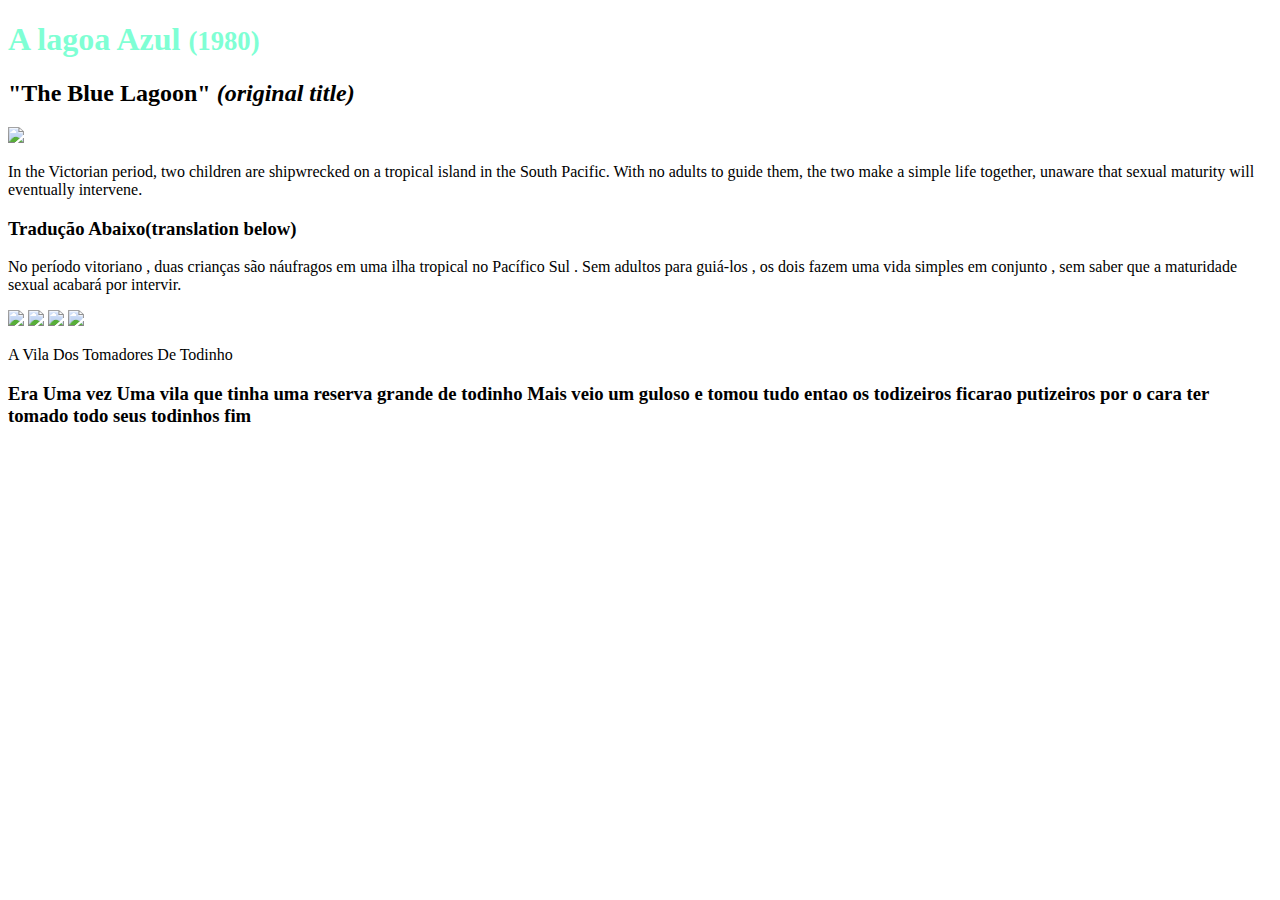
==== index.html @ 8831e5aa "adicionando index.html" ====
<!DOCTYPE html>
<html lang="pt-br">
<head>
     <meta charset="UTF-8">
     <title>Programação</title>
     <style>
        h1 {
           color: aquamarine;
           }
         <p> }
             font size: 19px;
         }
         ul {
          }
         ul {
                border-bottom: 2px solid green;
    </style>
</head>
<body>
      <!-- Titulo -->
	     <h1>A lagoa Azul <small>(1980)</small></h1>
	 
	     <!-- Subtítulo -->
	     <h2>"The Blue Lagoon" <em>(original title)</em></h2>

	     <!-- Imagem Principal -->
	     <img src="http://static.filmesonlinegratis.net/thumb.php?src=http://1.bp.blogspot.com/_2UG5K6oTroQ/TNay-cqwdBI/AAAAAAAAG0o/3NFYg-UK-cA/s320/3610ctz1.jpg&w=166&h=250">
             <!-- Sinopse -->
             <p>In the Victorian period, two children are shipwrecked on a tropical island in the South Pacific. With no adults to guide them, the two make a simple life together, unaware that sexual maturity will eventually intervene.</p>
    
    <h3>Tradução Abaixo(translation below)</h3>
    
    <p>No período vitoriano , duas crianças são náufragos em uma ilha tropical no Pacífico Sul . Sem adultos para guiá-los , os dois fazem uma vida simples em conjunto , sem saber que a maturidade sexual acabará por intervir.</p>

	    <img src="http://ia.media-imdb.com/images/M/MV5BMTQwNTM5MDU2OF5BMl5BanBnXkFtZTgwNjI0OTgzMTE@._V1_UX67_CR0,0,67,98_AL_.jpg">
           <img src="http://ia.media-imdb.com/images/M/MV5BMjIxNTY0NTEzMV5BMl5BanBnXkFtZTcwMjI5MzUwNw@@._V1_UY105_CR26,0,105,105_AL_.jpg">
           <img src="http://ia.media-imdb.com/images/M/MV5BMjE4MTM0NDM5NV5BMl5BanBnXkFtZTYwMzY0MTQ2._V1_UY105_CR25,0,105,105_AL_.jpg">
           <img src="http://ia.media-imdb.com/images/M/MV5BMjE5MjU0MTMzN15BMl5BanBnXkFtZTcwOTE5MzUwNw@@._V1_UY105_CR25,0,105,105_AL_.jpg">


	    </body>
	</html>

    <p><title2>A Vila Dos Tomadores De Todinho</title2></p>
    <style>
         {
        color: red;
           }
        <p> }
            font size: 15px
          
</style>
 
   <h3>Era Uma vez Uma vila que tinha uma reserva grande de todinho Mais veio um guloso e tomou tudo entao os todizeiros ficarao putizeiros por o cara ter tomado todo seus todinhos fim</h3>
   
        
</body>    
</html>
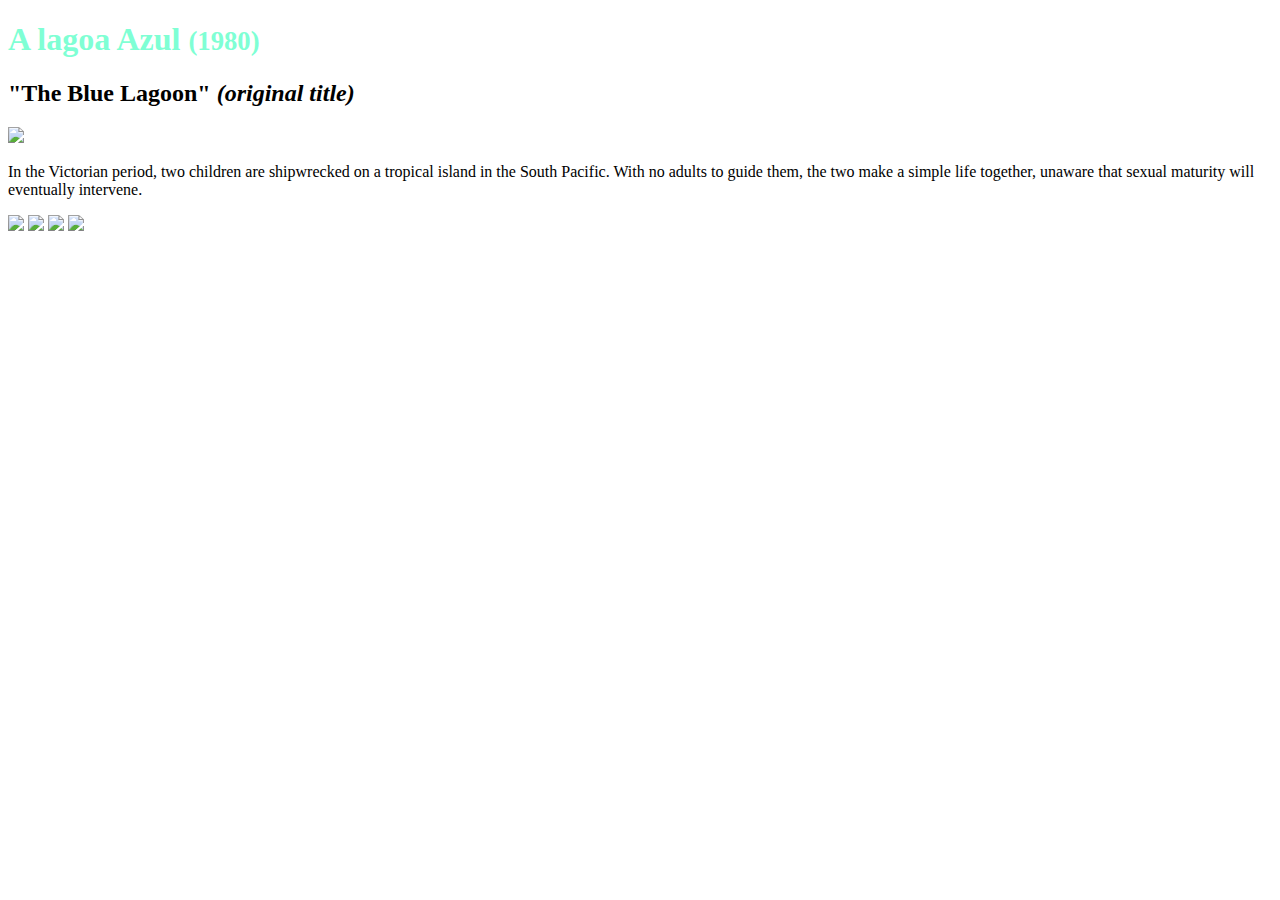
==== commit 2e42529b: "inserido o html/conteudo da pagina" ====
--- a/index.html
+++ b/index.html
@@ -28,10 +28,7 @@
              <!-- Sinopse -->
              <p>In the Victorian period, two children are shipwrecked on a tropical island in the South Pacific. With no adults to guide them, the two make a simple life together, unaware that sexual maturity will eventually intervene.</p>
     
-    <h3>Tradução Abaixo(translation below)</h3>
-    
-    <p>No período vitoriano , duas crianças são náufragos em uma ilha tropical no Pacífico Sul . Sem adultos para guiá-los , os dois fazem uma vida simples em conjunto , sem saber que a maturidade sexual acabará por intervir.</p>
-
+   
 	    <img src="http://ia.media-imdb.com/images/M/MV5BMTQwNTM5MDU2OF5BMl5BanBnXkFtZTgwNjI0OTgzMTE@._V1_UX67_CR0,0,67,98_AL_.jpg">
            <img src="http://ia.media-imdb.com/images/M/MV5BMjIxNTY0NTEzMV5BMl5BanBnXkFtZTcwMjI5MzUwNw@@._V1_UY105_CR26,0,105,105_AL_.jpg">
            <img src="http://ia.media-imdb.com/images/M/MV5BMjE4MTM0NDM5NV5BMl5BanBnXkFtZTYwMzY0MTQ2._V1_UY105_CR25,0,105,105_AL_.jpg">
@@ -41,18 +38,10 @@
 	    </body>
 	</html>
 
-    <p><title2>A Vila Dos Tomadores De Todinho</title2></p>
-    <style>
-         {
-        color: red;
-           }
-        <p> }
-            font size: 15px
-          
+ 
 </style>
  
-   <h3>Era Uma vez Uma vila que tinha uma reserva grande de todinho Mais veio um guloso e tomou tudo entao os todizeiros ficarao putizeiros por o cara ter tomado todo seus todinhos fim</h3>
-   
+  
         
 </body>    
-</html>+</html>
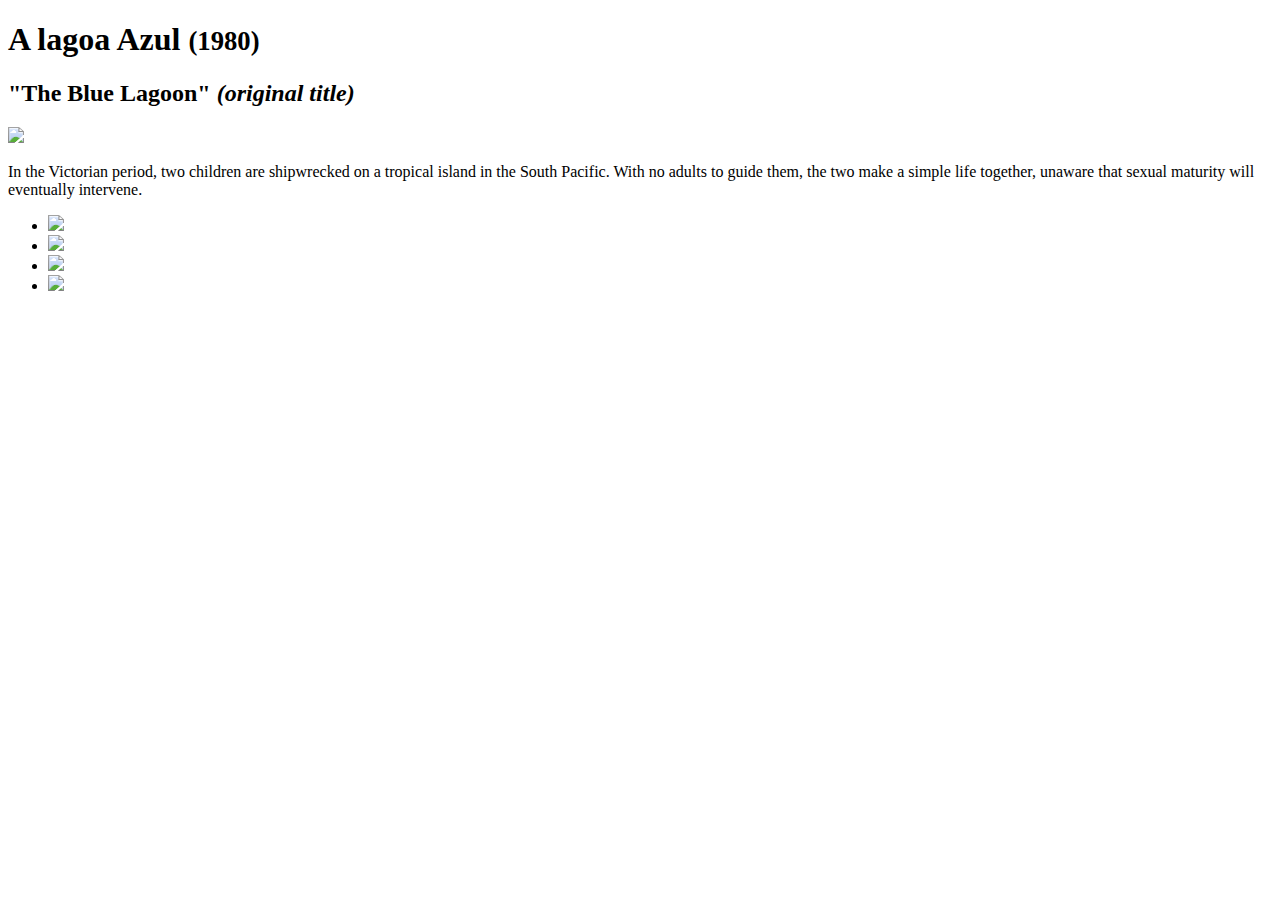
==== commit 319218bd: "Trocado o codigo fonte" ====
--- a/index.html
+++ b/index.html
@@ -2,19 +2,8 @@
 <html lang="pt-br">
 <head>
      <meta charset="UTF-8">
-     <title>Programação</title>
-     <style>
-        h1 {
-           color: aquamarine;
-           }
-         <p> }
-             font size: 19px;
-         }
-         ul {
-          }
-         ul {
-                border-bottom: 2px solid green;
-    </style>
+     <title>lagoa azul </title>
+ 
 </head>
 <body>
       <!-- Titulo -->
@@ -28,20 +17,26 @@
              <!-- Sinopse -->
              <p>In the Victorian period, two children are shipwrecked on a tropical island in the South Pacific. With no adults to guide them, the two make a simple life together, unaware that sexual maturity will eventually intervene.</p>
     
+    
+    <ul>
+    
    
-	    <img src="http://ia.media-imdb.com/images/M/MV5BMTQwNTM5MDU2OF5BMl5BanBnXkFtZTgwNjI0OTgzMTE@._V1_UX67_CR0,0,67,98_AL_.jpg">
-           <img src="http://ia.media-imdb.com/images/M/MV5BMjIxNTY0NTEzMV5BMl5BanBnXkFtZTcwMjI5MzUwNw@@._V1_UY105_CR26,0,105,105_AL_.jpg">
-           <img src="http://ia.media-imdb.com/images/M/MV5BMjE4MTM0NDM5NV5BMl5BanBnXkFtZTYwMzY0MTQ2._V1_UY105_CR25,0,105,105_AL_.jpg">
-           <img src="http://ia.media-imdb.com/images/M/MV5BMjE5MjU0MTMzN15BMl5BanBnXkFtZTcwOTE5MzUwNw@@._V1_UY105_CR25,0,105,105_AL_.jpg">
+	    <li><img src="http://ia.media-                             imdb.com/images/M/MV5BMTQwNTM5MDU2OF5BMl5BanBnXkFtZTgwNjI0OTgzMTE@._V1_UX67_CR0,0,67,98_AL_.jpg"></li>
+        <li><img src="http://ia.media-imdb.com/images/M/MV5BMjIxNTY0NTEzMV5BMl5BanBnXkFtZTcwMjI5MzUwNw@@._V1_UY105_CR26,0,105,105_AL_.jpg"></li>
+        <li><img src="http://ia.media-imdb.com/images/M/MV5BMjE4MTM0NDM5NV5BMl5BanBnXkFtZTYwMzY0MTQ2._V1_UY105_CR25,0,105,105_AL_.jpg"></li>
+        <li><img src="http://ia.media-imdb.com/images/M/MV5BMjE5MjU0MTMzN15BMl5BanBnXkFtZTcwOTE5MzUwNw@@._V1_UY105_CR25,0,105,105_AL_.jpg"></li>
+        
+     </ul>
+    
+    
 
 
 	    </body>
 	</html>
 
  
-</style>
+
  
   
         
-</body>    
-</html>
+
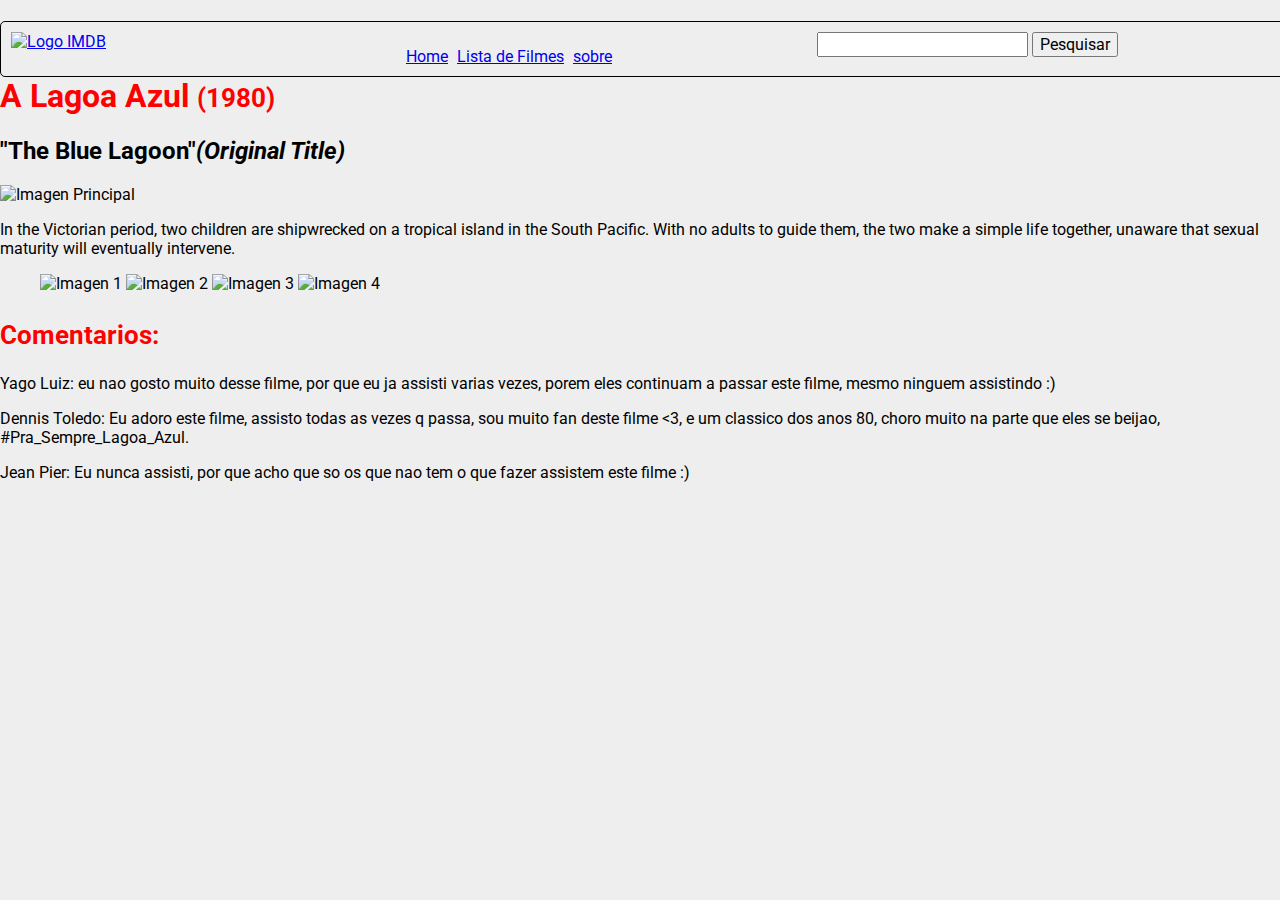
==== commit 00ffca9a: "adicionado mais itens" ====
--- a/index.html
+++ b/index.html
@@ -1,42 +1,55 @@
 <!DOCTYPE html>
-<html lang="pt-br">
+<html>
 <head>
-     <meta charset="UTF-8">
-     <title>lagoa azul </title>
- 
+    <meta charser="UTF-8">
+    <title> A Lagoa Azul</title>
+    
+    <link rel="stylesheet" href="css/normalize.css">
+    <link rel="stylesheet" href="css/main.css">
+    
+    <link href='https://fonts.googleapis.com/css?family=Roboto' rel='stylesheet' type='text/css'>
 </head>
 <body>
-      <!-- Titulo -->
-	     <h1>A lagoa Azul <small>(1980)</small></h1>
-	 
-	     <!-- Subtítulo -->
-	     <h2>"The Blue Lagoon" <em>(original title)</em></h2>
-
-	     <!-- Imagem Principal -->
-	     <img src="http://static.filmesonlinegratis.net/thumb.php?src=http://1.bp.blogspot.com/_2UG5K6oTroQ/TNay-cqwdBI/AAAAAAAAG0o/3NFYg-UK-cA/s320/3610ctz1.jpg&w=166&h=250">
-             <!-- Sinopse -->
-             <p>In the Victorian period, two children are shipwrecked on a tropical island in the South Pacific. With no adults to guide them, the two make a simple life together, unaware that sexual maturity will eventually intervene.</p>
     
+    <header id="cabecalho">
+        
+        <a href= "index.html" class="logo">
+            <img src="img/logo.png" alt="Logo IMDB">
+        </a>
+        
+        <nav class="menu">
+            <a class="menu-link" href="index.html">Home</a>
+            <a class="menu-link" href="lista.html">Lista de Filmes</a>
+            <a class="menu-link" href="sobre.html">sobre</a>
+        </nav>
+        
+        <form class="form-pesquisa">
+            <input type="text" name="pesquisa" />
+            <button>Pesquisar</button>
+        </form>
+        
+    </header>
+    
+    <h1>A Lagoa Azul <small>(1980)</small></h1>
+    
+    <h2>"The Blue Lagoon"<em>(Original Title)</em></h2>
+    
+    <img src="img/imgprincipal" alt="Imagen Principal">
+    
+    <p>In the Victorian period, two children are shipwrecked on a tropical island in the South Pacific. With no adults to guide them, the two make a simple life together, unaware that sexual maturity will eventually intervene.</p>
     
     <ul>
+        <li><img src="img/img1" alt="Imagen 1"></li>
+        <li><img src="img/img2" alt="Imagen 2"></li>
+        <li><img src="img/img3" alt="Imagen 3"></li>
+        <li><img src="img/img4" alt="Imagen 4"></li>
+    </ul>
     
-   
-	    <li><img src="http://ia.media-                             imdb.com/images/M/MV5BMTQwNTM5MDU2OF5BMl5BanBnXkFtZTgwNjI0OTgzMTE@._V1_UX67_CR0,0,67,98_AL_.jpg"></li>
-        <li><img src="http://ia.media-imdb.com/images/M/MV5BMjIxNTY0NTEzMV5BMl5BanBnXkFtZTcwMjI5MzUwNw@@._V1_UY105_CR26,0,105,105_AL_.jpg"></li>
-        <li><img src="http://ia.media-imdb.com/images/M/MV5BMjE4MTM0NDM5NV5BMl5BanBnXkFtZTYwMzY0MTQ2._V1_UY105_CR25,0,105,105_AL_.jpg"></li>
-        <li><img src="http://ia.media-imdb.com/images/M/MV5BMjE5MjU0MTMzN15BMl5BanBnXkFtZTcwOTE5MzUwNw@@._V1_UY105_CR25,0,105,105_AL_.jpg"></li>
-        
-     </ul>
+    <h1><small>Comentarios:</small></h1>
     
+    <p>Yago Luiz: eu nao gosto muito desse filme, por que eu ja assisti varias vezes, porem eles continuam a passar este filme, mesmo ninguem assistindo :)</p>
+    <p>Dennis Toledo: Eu adoro este filme, assisto todas as vezes q passa, sou muito fan deste filme <3, e um classico dos anos 80, choro muito na parte que eles se beijao, #Pra_Sempre_Lagoa_Azul.</p>
+    <p>Jean Pier: Eu nunca assisti, por que acho que so os que nao tem o que fazer assistem este filme :)</p>
     
-
-
-	    </body>
-	</html>
-
- 
-
- 
-  
-        
-
+</body>
+</html>--- a/css/main.css
+++ b/css/main.css
@@ -0,0 +1,54 @@
+body {
+    /* cor do fundo */
+    background-color: #eee;
+    
+    /* alterar a fonte dos textos da página */
+    font-family: 'Roboto', sans-serif;
+}
+
+#cabecalho {
+    border: 1px solid #000; /* borda */
+    border-radius: 5px; /* borda arredondada */
+    padding: 10px; /* espaco interno */
+    
+    float: left; /* flutuar para esquerda */
+    width: 100%; /* largura do elemento */
+}
+
+.logo {
+    float: left;
+}
+
+.menu {
+    float: left;
+    margin-left: 300px;
+    margin-right: 200px;
+    margin-top: 15px;
+}
+
+.menu-link {
+    display: inline-block;
+    margin-right: 5px;
+}
+
+.form-perquisa {
+    float: left;
+    margin-top: 15px;
+}
+
+
+
+
+h1 {
+    /* propriedade: valor; */
+    color: red;
+}
+
+
+li {
+    /* tirar os pontos */
+    list-style: none;
+    
+    /* deixar um ao lado do outro */
+    display: inline-block;
+}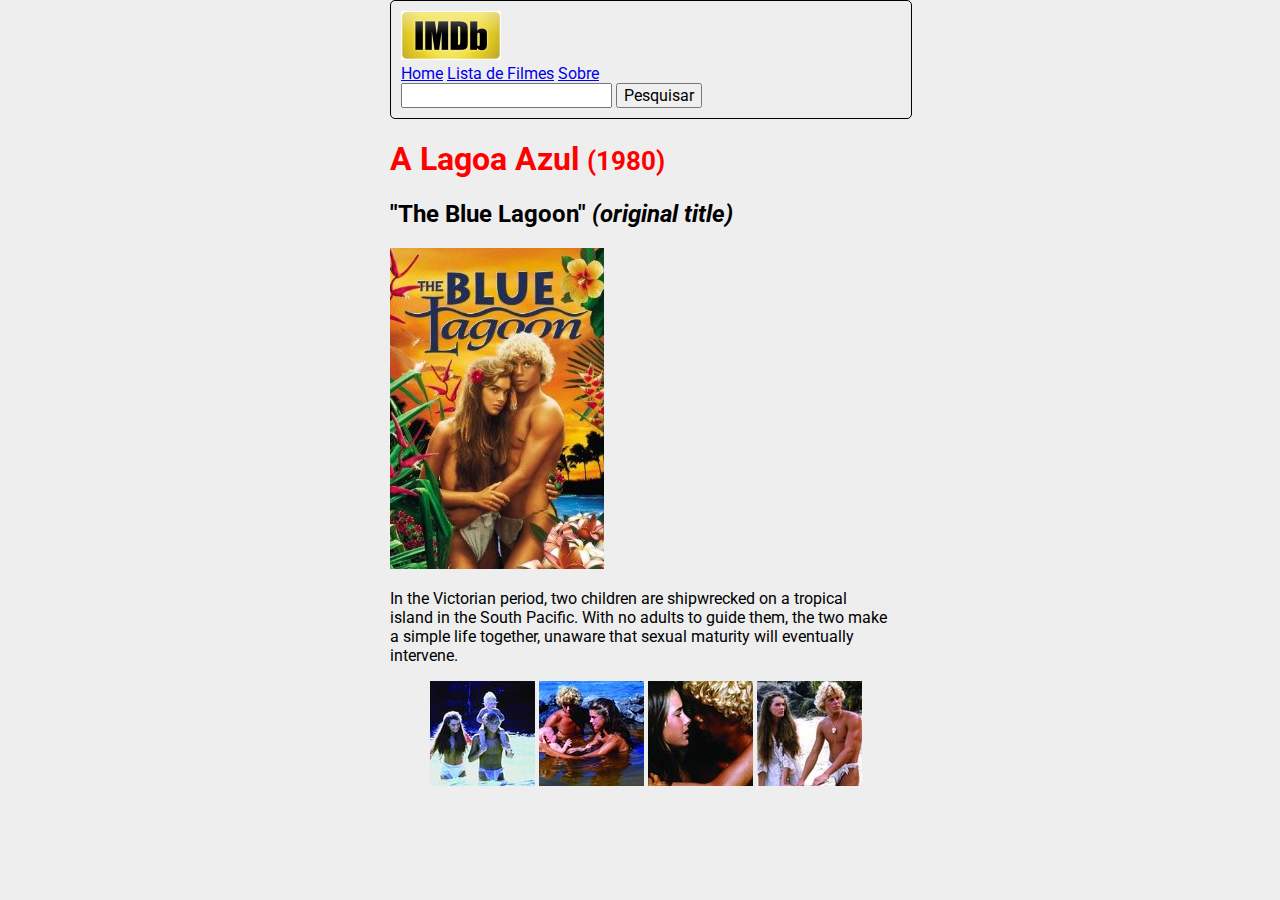
==== commit 8c49caa0: "adicionado mais coisas" ====
--- a/index.html
+++ b/index.html
@@ -1,55 +1,57 @@
 <!DOCTYPE html>
-<html>
-<head>
-    <meta charser="UTF-8">
-    <title> A Lagoa Azul</title>
-    
-    <link rel="stylesheet" href="css/normalize.css">
-    <link rel="stylesheet" href="css/main.css">
-    
-    <link href='https://fonts.googleapis.com/css?family=Roboto' rel='stylesheet' type='text/css'>
-</head>
-<body>
-    
-    <header id="cabecalho">
-        
-        <a href= "index.html" class="logo">
-            <img src="img/logo.png" alt="Logo IMDB">
-        </a>
-        
-        <nav class="menu">
-            <a class="menu-link" href="index.html">Home</a>
-            <a class="menu-link" href="lista.html">Lista de Filmes</a>
-            <a class="menu-link" href="sobre.html">sobre</a>
-        </nav>
-        
-        <form class="form-pesquisa">
-            <input type="text" name="pesquisa" />
-            <button>Pesquisar</button>
-        </form>
-        
-    </header>
-    
-    <h1>A Lagoa Azul <small>(1980)</small></h1>
-    
-    <h2>"The Blue Lagoon"<em>(Original Title)</em></h2>
-    
-    <img src="img/imgprincipal" alt="Imagen Principal">
-    
-    <p>In the Victorian period, two children are shipwrecked on a tropical island in the South Pacific. With no adults to guide them, the two make a simple life together, unaware that sexual maturity will eventually intervene.</p>
-    
-    <ul>
-        <li><img src="img/img1" alt="Imagen 1"></li>
-        <li><img src="img/img2" alt="Imagen 2"></li>
-        <li><img src="img/img3" alt="Imagen 3"></li>
-        <li><img src="img/img4" alt="Imagen 4"></li>
-    </ul>
-    
-    <h1><small>Comentarios:</small></h1>
-    
-    <p>Yago Luiz: eu nao gosto muito desse filme, por que eu ja assisti varias vezes, porem eles continuam a passar este filme, mesmo ninguem assistindo :)</p>
-    <p>Dennis Toledo: Eu adoro este filme, assisto todas as vezes q passa, sou muito fan deste filme <3, e um classico dos anos 80, choro muito na parte que eles se beijao, #Pra_Sempre_Lagoa_Azul.</p>
-    <p>Jean Pier: Eu nunca assisti, por que acho que so os que nao tem o que fazer assistem este filme :)</p>
-    
-</body>
+<html lang="pt-br">
+    <head>
+        <meta charset="UTF-8">
+        <title>A Lagoa Azul</title>
+
+        <!-- Importar o CSS na página   -->
+        <link rel="stylesheet" href="css/normalize.css">
+        <link rel="stylesheet" href="css/main.css">
+
+        <!--  Importar a Fonte Roboto na página  -->
+        <link href='https://fonts.googleapis.com/css?family=Roboto' rel='stylesheet' type='text/css'>
+    </head>
+    <body>
+        <div class="centralizar">
+            <!-- Adicionar Cabeçalho  -->
+            <header id="cabecalho">                
+                <!-- Adicionar .logo -->
+                <a href="index.html" class="logo">
+                    <img src="img/logo.png" alt="Logo IMDB." />    
+                </a>
+
+                <!-- Adicionar Menu -->
+                <nav class="menu">
+                    <a class="menu-link" href="index.html">Home</a>
+                    <a class="menu-link" href="lista.html">Lista de Filmes</a>
+                    <a class="menu-link" href="sobre.html">Sobre</a>
+                </nav>
+
+                <!-- Adicionar Campo de Pesquisa -->
+                <form class="form-pesquisa">
+                    <input type="text" name="pesquisa" />
+                    <button>Pesquisar</button>
+                </form>
+            </header>
+
+            <!-- Adicionar Layout   -->
+            <h1>A Lagoa Azul <small>(1980)</small></h1>
+            <h2>"The Blue Lagoon" <em>(original title)</em></h2>
+            <img src="img/imgp" alt="Imagem Principal">
+
+            <p>In the Victorian period, two children are shipwrecked on a tropical island in the South Pacific. With no adults to guide them, the two make a simple life together, unaware that sexual maturity will eventually intervene.</p>
+
+            <ul>
+                <li><img src="img/img1" alt=""></li>
+                <li><img src="img/img2" alt=""></li>
+                <li><img src="img/img3" alt=""></li>
+                <li><img src="img/img4" alt=""></li>
+
+            </ul>
+
+            <!-- Adicionar Rodapé   -->
+
+
+        </div>
+    </body>
 </html>--- a/css/main.css
+++ b/css/main.css
@@ -10,32 +10,12 @@
     border: 1px solid #000; /* borda */
     border-radius: 5px; /* borda arredondada */
     padding: 10px; /* espaco interno */
+    width: 500px;
+    margin-left: auto;
+    margin-right: auto;
     
-    float: left; /* flutuar para esquerda */
-    width: 100%; /* largura do elemento */
+    
 }
-
-.logo {
-    float: left;
-}
-
-.menu {
-    float: left;
-    margin-left: 300px;
-    margin-right: 200px;
-    margin-top: 15px;
-}
-
-.menu-link {
-    display: inline-block;
-    margin-right: 5px;
-}
-
-.form-perquisa {
-    float: left;
-    margin-top: 15px;
-}
-
 
 
 
@@ -51,4 +31,10 @@
     
     /* deixar um ao lado do outro */
     display: inline-block;
+}
+
+.centralizar {
+    margin-right: auto;
+    margin-left: auto;
+    width: 500px;
 }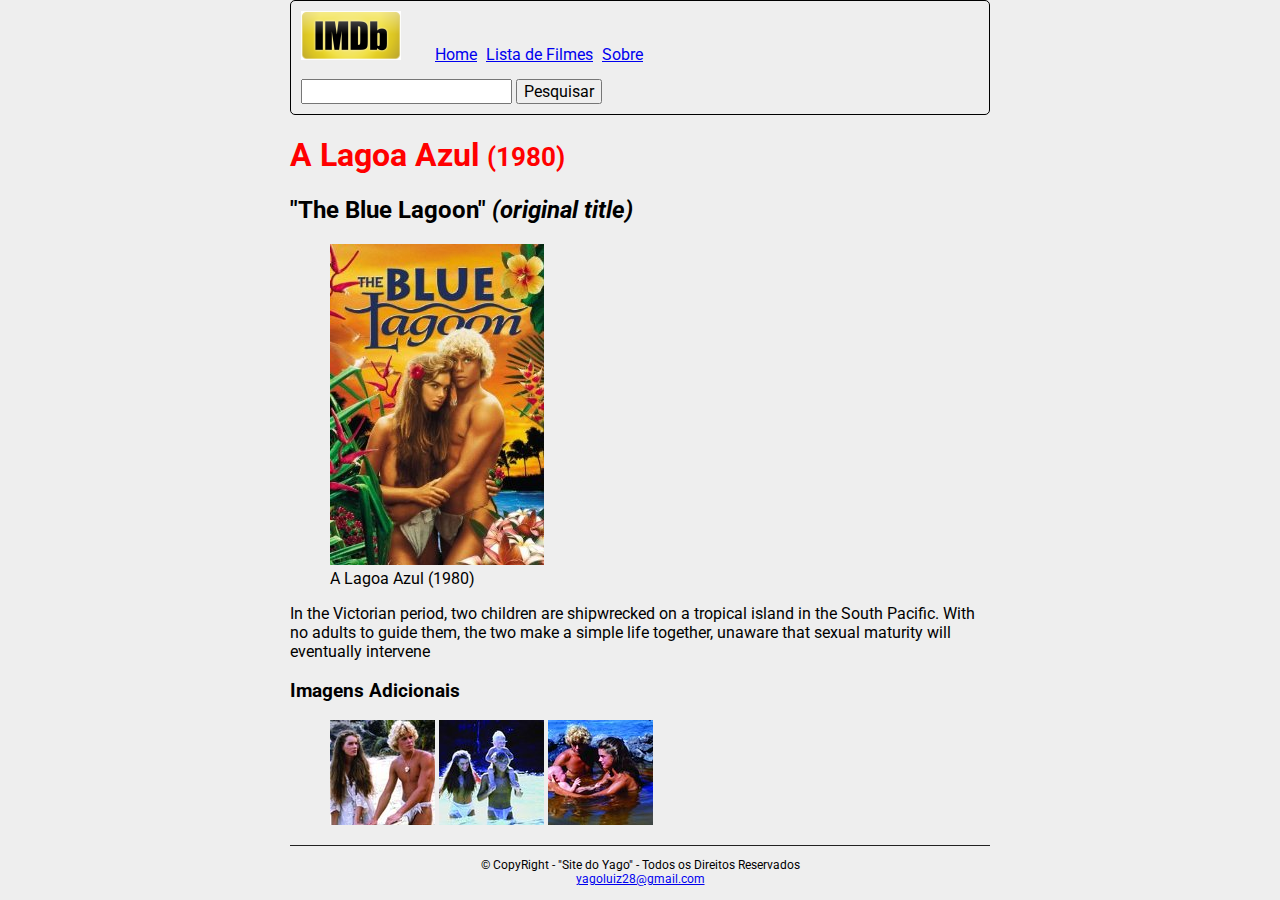
==== commit 2b085875: "Terminado os sites" ====
--- a/index.html
+++ b/index.html
@@ -11,7 +11,7 @@
         <!--  Importar a Fonte Roboto na página  -->
         <link href='https://fonts.googleapis.com/css?family=Roboto' rel='stylesheet' type='text/css'>
     </head>
-    <body>
+        <body>
         <div class="centralizar">
             <!-- Adicionar Cabeçalho  -->
             <header id="cabecalho">                
@@ -22,8 +22,8 @@
 
                 <!-- Adicionar Menu -->
                 <nav class="menu">
-                    <a class="menu-link" href="index.html">Home</a>
-                    <a class="menu-link" href="lista.html">Lista de Filmes</a>
+                    <a class="menu-link" href="home.html">Home</a>
+                    <a class="menu-link" href="listadefilme.html">Lista de Filmes</a>
                     <a class="menu-link" href="sobre.html">Sobre</a>
                 </nav>
 
@@ -34,24 +34,41 @@
                 </form>
             </header>
 
-            <!-- Adicionar Layout   -->
-            <h1>A Lagoa Azul <small>(1980)</small></h1>
-            <h2>"The Blue Lagoon" <em>(original title)</em></h2>
-            <img src="img/imgp" alt="Imagem Principal">
+            <article class="conteudo">
+                <h1>A Lagoa Azul <small>(1980)</small></h1>
+                <h2>"The Blue Lagoon" <em>(original title)</em></h2>
+                <!-- tag para imagen principal -->
+                <figure class="img-p">
+                    <img src="img/A lagoa azul/imagem principal.jpg" alt="Imagem Principal">
+                    <figcaption>A Lagoa Azul (1980)</figcaption>
+                </figure>
+                <p class="Descrição">In the Victorian period, two children are shipwrecked on a tropical island in the South Pacific. With no adults to guide them, the two make a simple life together, unaware that sexual maturity will eventually intervene
 
-            <p>In the Victorian period, two children are shipwrecked on a tropical island in the South Pacific. With no adults to guide them, the two make a simple life together, unaware that sexual maturity will eventually intervene.</p>
+                <div class="img-list">
+                    <h3>Imagens Adicionais</h3>
+                    <ul>
+              
+                        <li><img src="img/A lagoa azul/img1.jpg" alt=""></li>
+                        <li><img src="img/A lagoa azul/img2.jpg" alt=""></li>
+                        <li><img src="img/A lagoa azul/img3.jpg" alt=""></li>
 
-            <ul>
-                <li><img src="img/img1" alt=""></li>
-                <li><img src="img/img2" alt=""></li>
-                <li><img src="img/img3" alt=""></li>
-                <li><img src="img/img4" alt=""></li>
+                    </ul>
+                </div>
+            </article>
 
-            </ul>
 
             <!-- Adicionar Rodapé   -->
+            <footer id="rodape">
+                <p>
+                    <!-- &copy; é um HTML Entities. -->
+                    &copy; CopyRight - "Site do Yago" - Todos os Direitos Reservados 
+                    <br />
 
+                    <!-- E-mail de Contato -->
+                    <a href="mailto:yagoluiz28@gmail.com">yagoluiz28@gmail.com</a>
+                </p>
+            </footer>
 
-        </div>
+        </div>        
     </body>
 </html>--- a/css/main.css
+++ b/css/main.css
@@ -1,40 +1,75 @@
+/* GERAL */
 body {
-    /* cor do fundo */
+    /* Cor do Fundo  */
     background-color: #eee;
     
-    /* alterar a fonte dos textos da página */
+    
+    /* Alterar a Fonte dos textos da página */
     font-family: 'Roboto', sans-serif;
 }
 
+/* CABECALHO */
 #cabecalho {
     border: 1px solid #000; /* borda */
-    border-radius: 5px; /* borda arredondada */
-    padding: 10px; /* espaco interno */
-    width: 500px;
-    margin-left: auto;
-    margin-right: auto;
-    
-    
+    border-radius: 5px; /* Borda Arredondada */
+    padding: 10px;  /* espaco interno */
 }
 
+.logo {
+    display: inline-block;
+}
 
+.menu {
+    display: inline-block;
+    margin-right: 30px;
+    margin-left: 30px;
+}
+
+.menu-link {
+    display: inline-block;
+    margin-right: 5px;
+}
+
+.form-pesquisa {
+    display: inline-block;
+    margin-top: 15px;
+}
+
+/* CONTEUDO */
 
 h1 {
-    /* propriedade: valor; */
-    color: red;
+    color: red; /* cor do título principal  */
 }
 
-
 li {
-    /* tirar os pontos */
+    /* Tirar os pontos */
     list-style: none;
     
-    /* deixar um ao lado do outro */
+    /* Deixar um ao lado do outro  */
     display: inline-block;
 }
 
 .centralizar {
     margin-right: auto;
     margin-left: auto;
-    width: 500px;
+    width: 700px;    
+}
+
+.img-principal {
+    float: left;  /* flutuar para esquerda */
+}
+
+.img-list {
+    clear: left; /* "liberar" a flutuação da esquerda */
+}
+
+
+/* RODAPE */
+#rodape {
+    border-top: 1px solid #222;
+}
+
+#rodape p {
+    font-size: 12px;
+    text-align: center;
 }